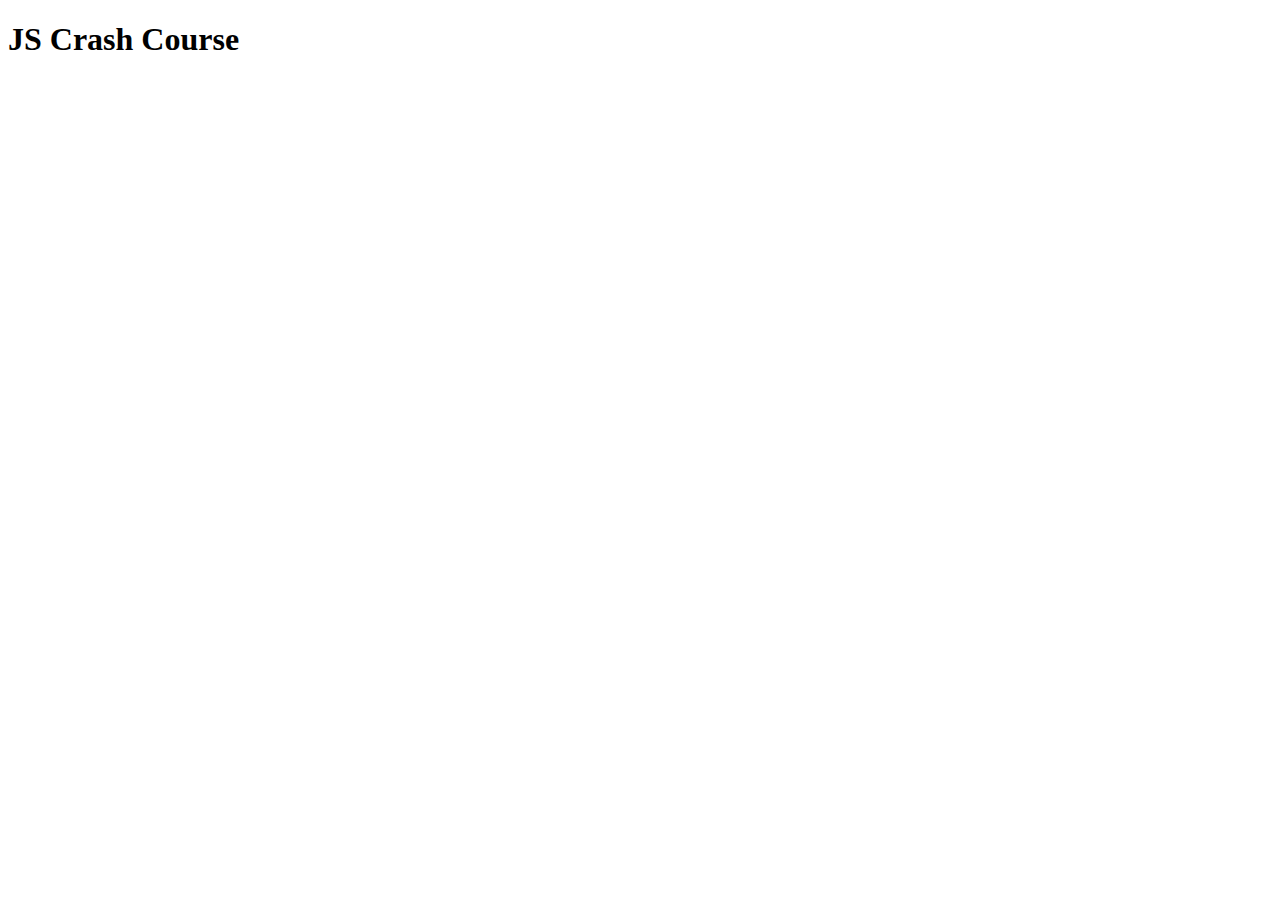
==== JS Crash Course/index.html @ 391874b2 "javascript updatations" ====
<!DOCTYPE html>
<html lang="en">
<head>
    <meta charset="UTF-8">
    <meta name="viewport" content="width=device-width, initial-scale=1.0">
    <title>Document</title>
    
</head>
<body>
    <h1>JS Crash Course</h1>
    <script src="main.js"></script>
</body>
</html>
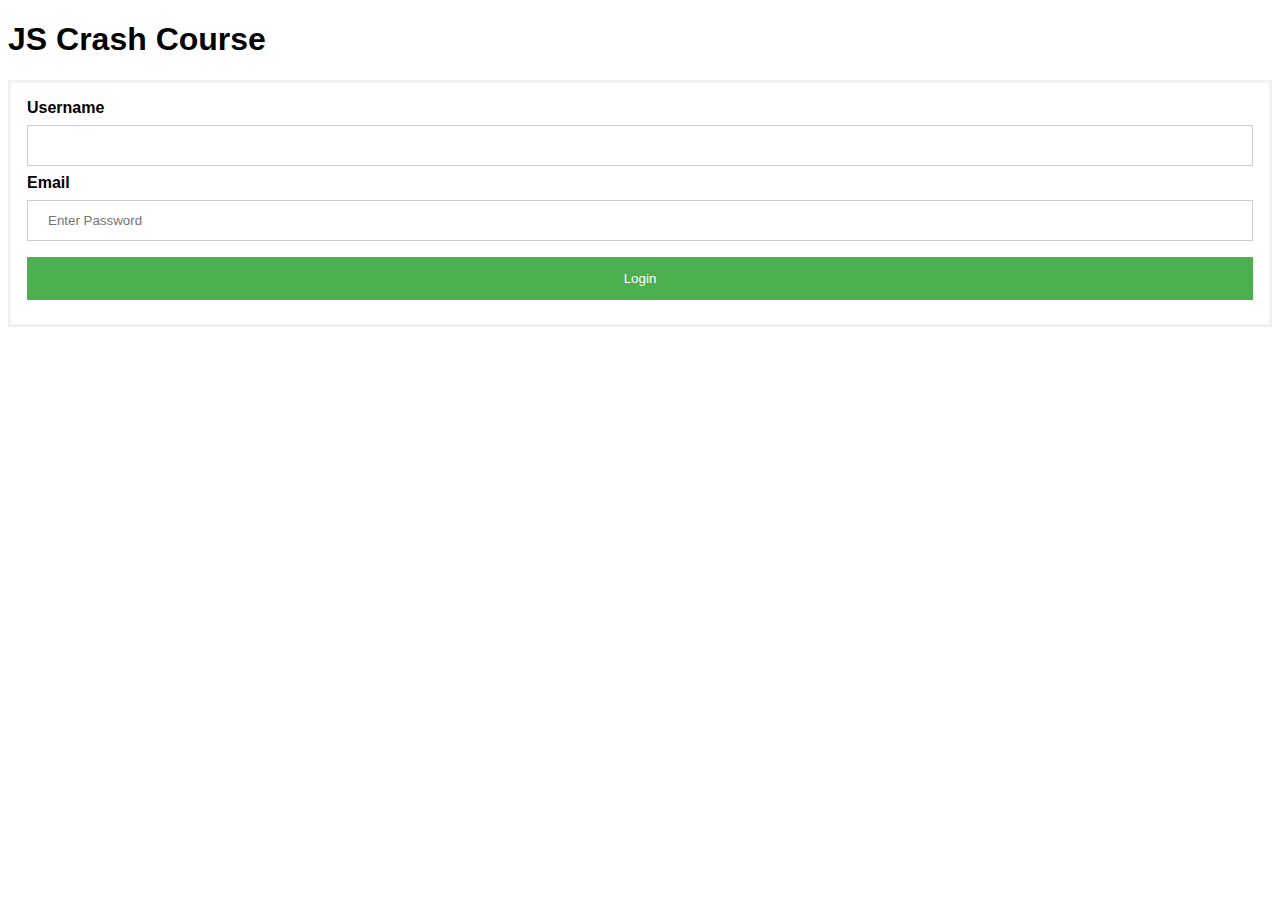
==== commit 7ce31a34: "completed course" ====
--- a/JS Crash Course/index.html
+++ b/JS Crash Course/index.html
@@ -4,10 +4,27 @@
     <meta charset="UTF-8">
     <meta name="viewport" content="width=device-width, initial-scale=1.0">
     <title>Document</title>
-    
+    <link rel="stylesheet" href="style.css">
 </head>
 <body>
     <h1>JS Crash Course</h1>
+    <span id="msg"></span>
+    <form action="#" id="my-form" method="post">
+        
+      
+        <div class="container">
+          <label for="uname"><b>Username</b></label>
+          <input type="text" id="name" placeholder="" name="name">
+      
+          <label for="psw"><b>Email</b></label>
+          <input type="email" id="email" placeholder="Enter Password" name="psw">
+              
+          <button type="submit" name="submit">Login</button>
+          
+        </div>
+      
+    </form>
+      <ul id="user"></ul>
     <script src="main.js"></script>
 </body>
 </html>--- a/JS Crash Course/style.css
+++ b/JS Crash Course/style.css
@@ -0,0 +1,65 @@
+body {font-family: Arial, Helvetica, sans-serif;}
+form {border: 3px solid #f1f1f1;}
+
+input[type=text], input[type=email] {
+  width: 100%;
+  padding: 12px 20px;
+  margin: 8px 0;
+  display: inline-block;
+  border: 1px solid #ccc;
+  box-sizing: border-box;
+}
+
+button {
+  background-color: #4CAF50;
+  color: white;
+  padding: 14px 20px;
+  margin: 8px 0;
+  border: none;
+  cursor: pointer;
+  width: 100%;
+}
+
+button:hover {
+  opacity: 0.8;
+}
+
+.cancelbtn {
+  width: auto;
+  padding: 10px 18px;
+  background-color: #f44336;
+}
+
+.imgcontainer {
+  text-align: center;
+  margin: 24px 0 12px 0;
+}
+
+img.avatar {
+  width: 40%;
+  border-radius: 50%;
+}
+
+.container {
+  padding: 16px;
+}
+
+span.psw {
+  float: right;
+  padding-top: 16px;
+}
+
+.error {
+    color: red;
+    padding: 5px;
+}
+/* Change styles for span and cancel button on extra small screens */
+@media screen and (max-width: 300px) {
+  span.psw {
+     display: block;
+     float: none;
+  }
+  .cancelbtn {
+     width: 100%;
+  }
+}